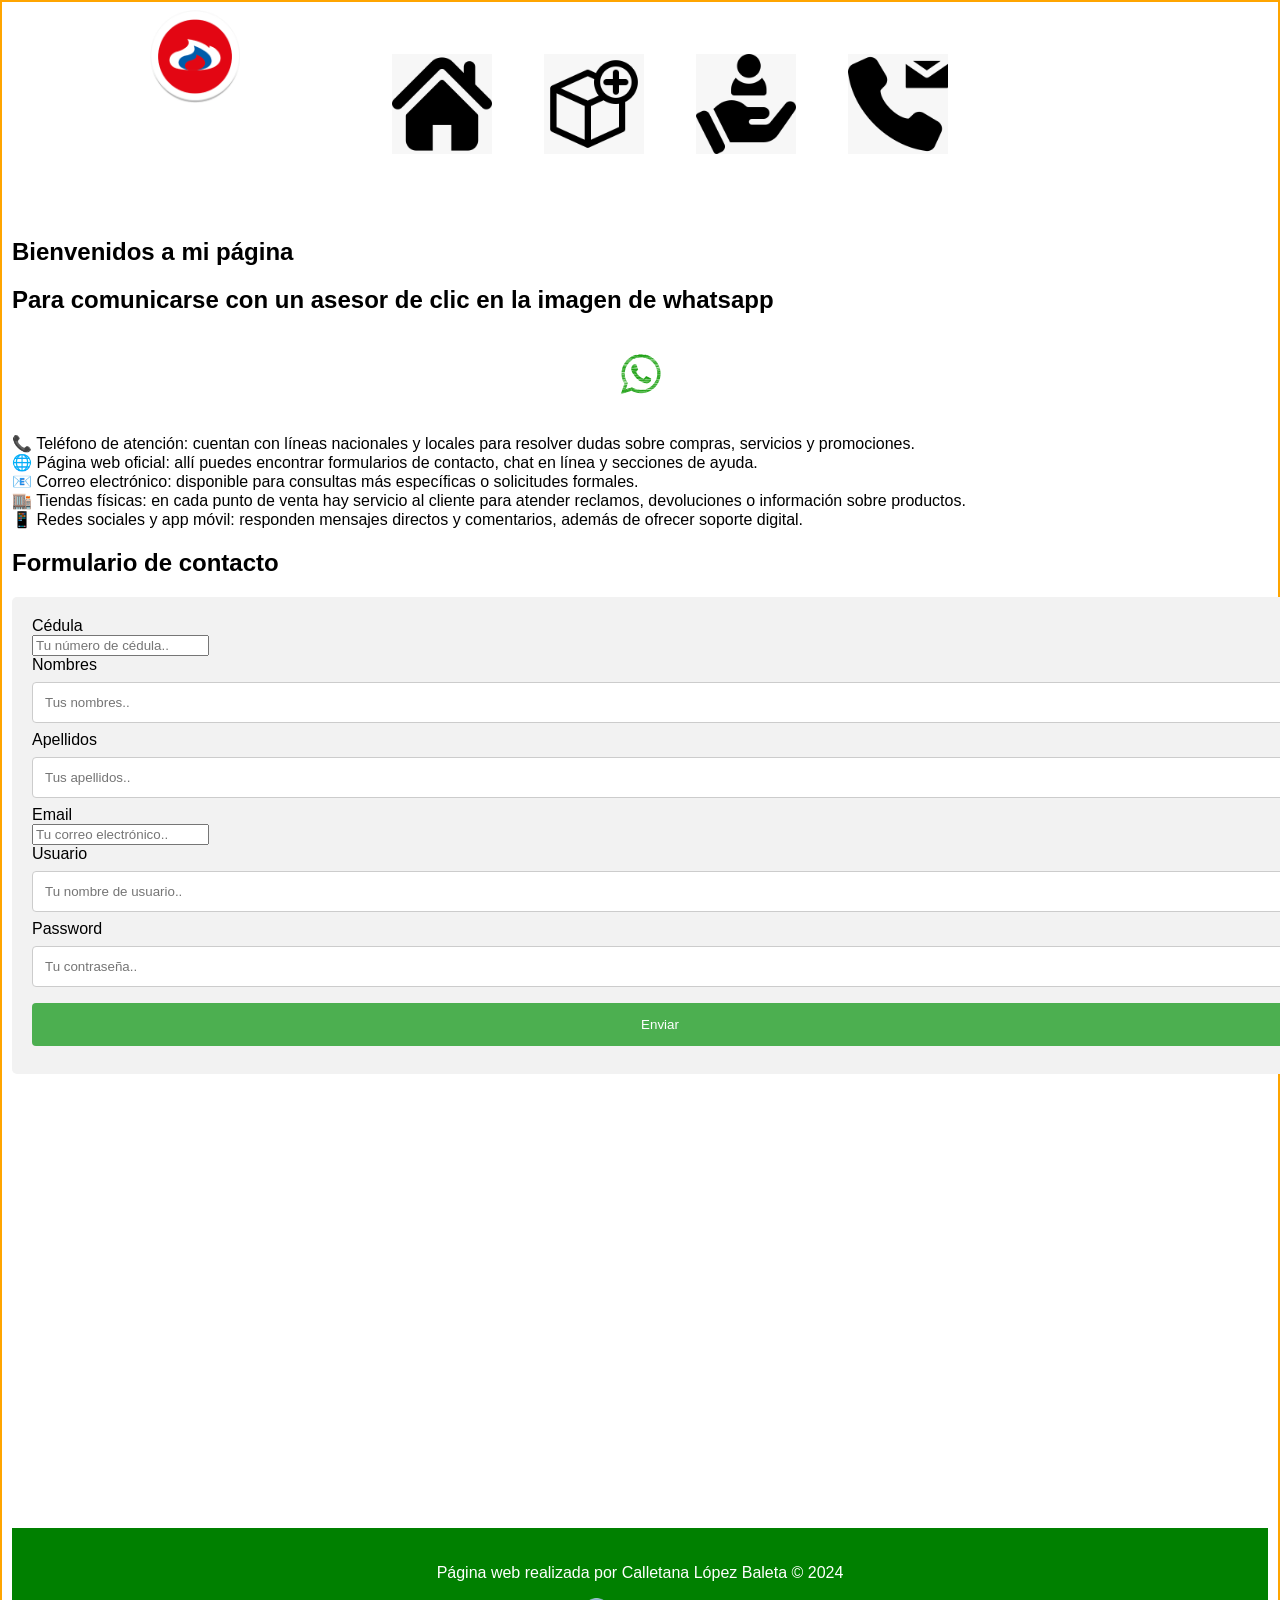
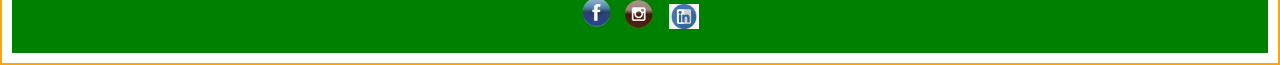
==== view/contactos.html @ 7073091f "actualizado" ====
<!DOCTYPE html>
<html lang="en">
<head>
	<meta charset="UTF-8">
	<meta name="viewport" content="width=device-width, initial-scale=1.0">
	<title>Olimpica</title>

	<style>
		form {
		border-radius: 5px;
		background-color: #f2f2f2;
		padding: 20px;
		width: 100%;
		}

		label {display: block;}

		input[type=text], input[type=password], select {
		width: 100%;
		padding: 12px;
		margin: 8px 0;
		display: inline-block;
		border: 1px solid #ccc;
		border-radius: 4px;
		box-sizing: border-box;
		}


		input[type=submit] {
		width: 100%;
		background-color: #4CAF50;
		color: white;
		padding: 14px;
		margin: 8px 0;
		border: none;
		border-radius: 4px;
		cursor: pointer;
		}

		input[type=submit]:hover {
		background-color: #45a049;
		}
	</style>
</head>
<link rel="stylesheet" href="../css/style.css">
<body>
	<div class="container">
		<img src="../img/olimpica_logo.png" alt="Logo Olímpica" class="logo" >
		<header>
			<nav class="menu">
				<ul>
					<li><a href="../index.html"><img src="../img/boton_inicio.png" width="100" height="100"></a></li>
					<li><a href="../view/productos.html"><img src="../img/boton_productos.png" width="100" height="100"></a></li>
					<li><a href="../view/servicios.html"><img src="../img/boton_servicio.png" width="100" height="100"></a></li>
					<li><a href="#"><img src="../img/boton_contactos.png" width="100" height="100"></a></li>
				</ul>
			</nav>
		</header>
		<main>	
			<img src="../img/contacto.jpeg" alt="">
			<div class="main_principal">
				<h2>Bienvenidos a mi página</h2>
				<h2>Para comunicarse con un asesor de clic en la imagen de whatsapp</h2> 
				<p style="text-align: center;">
				<a href="https://api.whatsapp.com/send/?phone=573206501059&text=Hola%2C+necesito+informaci%C3%B3n&type=phone_number&app_absent=0">
					<img src="../img/img_boton_whatsapp.png" style="width: 80px;" alt="">
				</a> </p>
				<p>📞 Teléfono de atención: cuentan con líneas nacionales y locales para resolver dudas sobre compras, servicios y promociones.<br>
				🌐 Página web oficial: allí puedes encontrar formularios de contacto, chat en línea y secciones de ayuda.<br>
				📧 Correo electrónico: disponible para consultas más específicas o solicitudes formales.<br>
				🏬 Tiendas físicas: en cada punto de venta hay servicio al cliente para atender reclamos, devoluciones o información sobre productos.<br>
				📱 Redes sociales y app móvil: responden mensajes directos y comentarios, además de ofrecer soporte digital.</p>
			</div>
		</main>
		<h2>Formulario de contacto</h2>

			<form action="/action_page.php" method="post">
			
				<label for="cc">Cédula</label>
				<input type="number" id="cc" name="cc" placeholder="Tu número de cédula.." required>

				<label for="nombres">Nombres</label>
				<input type="text" id="nombres" name="nombres" placeholder="Tus nombres.." required>

				<label for="apellidos">Apellidos</label>
				<input type="text" id="apellidos" name="apellidos" placeholder="Tus apellidos.." required>

				<label for="email">Email</label>
				<input type="email" id="email" name="email" placeholder="Tu correo electrónico.." required>

				<label for="usuario">Usuario</label>
				<input type="text" id="usuario" name="usuario" placeholder="Tu nombre de usuario.." required>

				<label for="password">Password</label>
				<input type="password" id="password" name="password" placeholder="Tu contraseña.." required>

				<input type="submit" value="Enviar">

			</form>
				<iframe src="https://www.google.com/maps/embed?pb=!1m18!1m12!1m3!1d15791.71315954373!2d-73.62470435475173!3d8.309925334885476!2m3!1f0!2f0!3f0!3m2!1i1024!2i768!4f13.1!3m3!1m2!1s0x8e5d857e8e1419b9%3A0xd1e751c0dbf7b1ac!2sOlimpica!5e0!3m2!1ses-419!2sco!4v1773699838834!5m2!1ses-419!2sco" width="600" height="450" style="border:0;" allowfullscreen="" loading="lazy" referrerpolicy="no-referrer-when-downgrade"></iframe>
			<footer class="bottom">
				<p>Página web realizada por Calletana López Baleta © 2024</p>
				<div class="social">
				<a href="https://web.facebook.com/SupertiendaOlimpica/?_rdc=1&_rdr#"><img src="../img/boton_facebook.png" alt="Facebook"></a>
				<a href="https://www.instagram.com/supertiendasolimpica/"><img src="../img/boton_instagram.png" alt="Instagram"></a>
				<a href="https://www.linkedin.com/company/supertiendas-ol%C3%ADmpica/?originalSubdomain=co"><img src="../img/boton_linkedin.png" alt="LinkedIn"></a>
				</div>
			</footer>
	</div>
</body>
</html>
---- css/style.css ----
/*body{
	background: red;
}*/

/*Selector class*/

.container{
	width: 1200;
	border: 2px solid orange;
	padding: 10px;
	text-align: justify;
	margin: auto;
}

header{
	background: white;
	width: 100%;
}
/* Estilo para el logo */
.logo {
  position: absolute;   /* Lo fija en la esquina */
  top: 10px;            /* Separación desde arriba */
  left: 150px;           /* Separación desde la izquierda */
  width: 90px;          /* Tamaño pequeño */
  height: auto;         /* Mantiene proporción */
}
/* Ajuste del body para que no se superponga */
.titulo {
  margin-top: 100px; /* Deja espacio para el logo */

}
/**/
body {
  margin: 0;
  padding: 0;
  font-family: Arial, sans-serif;
  color: #000;
}

.top {
  background: peachpuff;
}

.middle {
  background: #fff;
  padding-left: 50%;
}

.bottom {
  background: green;
  color: #fff;
  text-align: center;
  padding: 20px;
}

.small { font-size: 12px; }
.highlight { background: yellow; }
.underline { text-decoration: underline; }
.strike { text-decoration: line-through; }

.social img {
  width: 30px;
  margin: 0 5px;
}
/**/
.container main img{
	width: 100%;
} 

.menu ul li a{
	background: white;
	text-decoration: none;
	display: inline-block;
	padding: 16px;
}

.menu ul{
	list-style: none;

}

.menu ul li{
	float: left;
}

/*Evento hover*/

.menu ul li a:hover{
	background: black;
	color: white;
}

nav {
  display: flex;          /* Activa flexbox */
  justify-content: center; /* Mueve todo al centro*/
  background-color: #fff; /* opcional */
  padding: 10px;          /* espacio interno */
}

nav a {
  margin-left: 20px;      /* separa los links entre sí */
  text-decoration: none;
  color: purple;
}
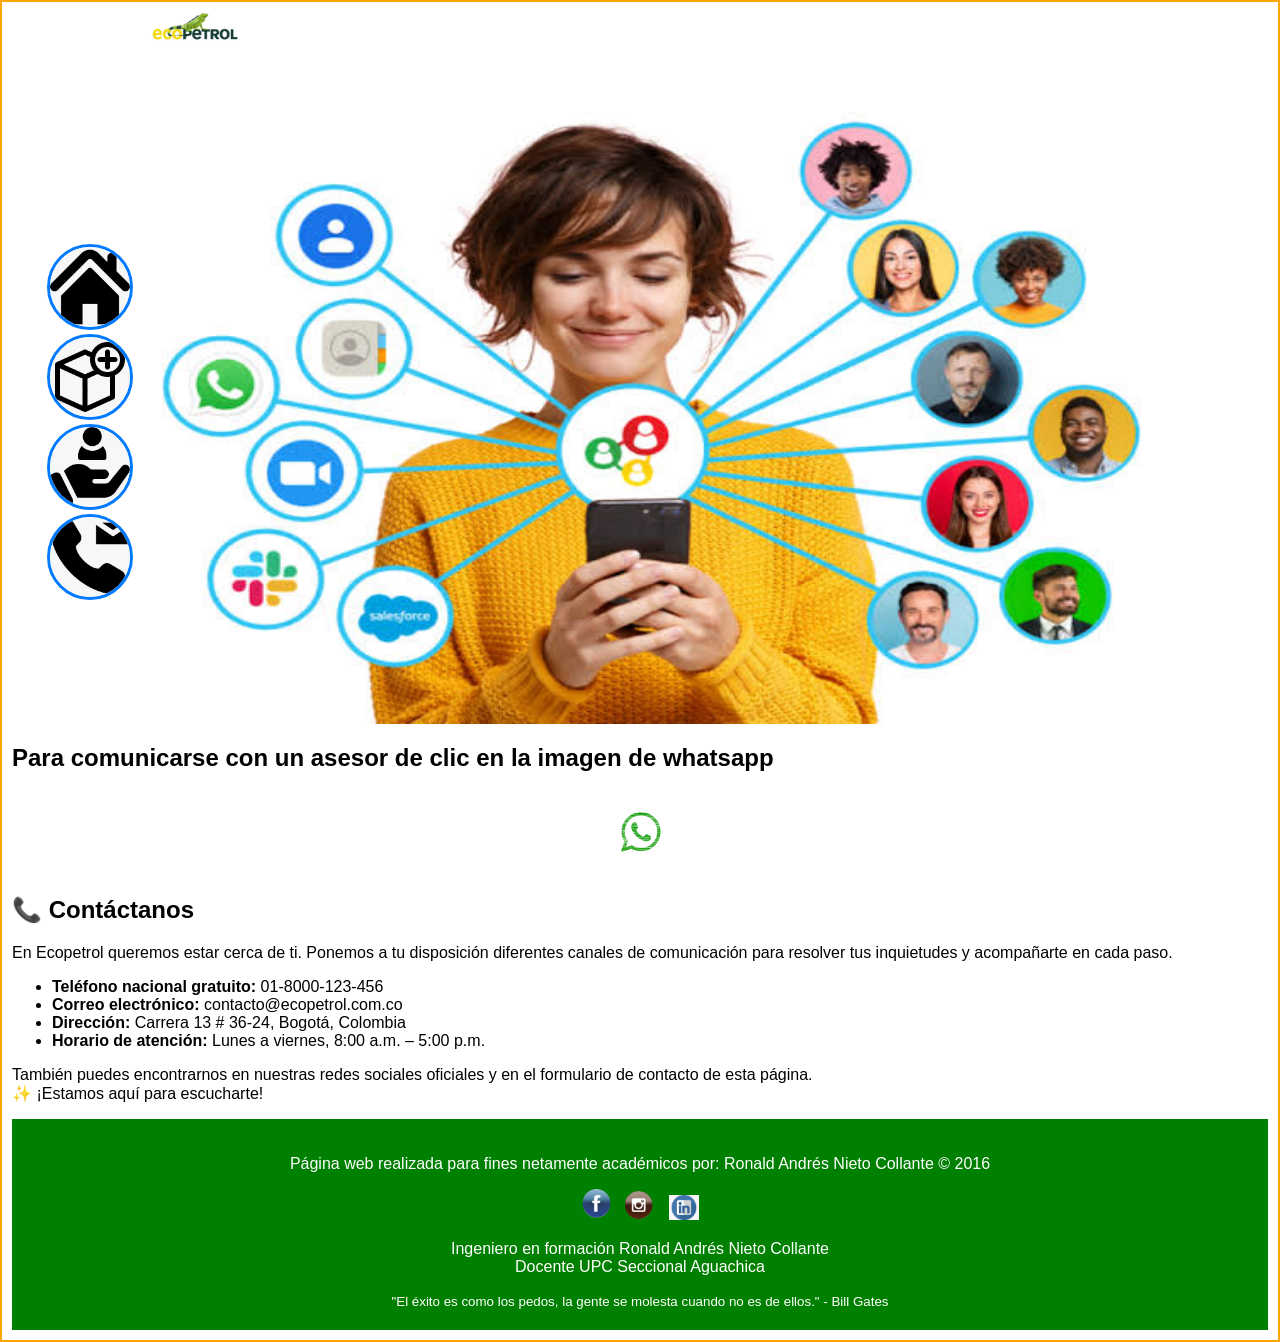
==== commit da6a8cb5: "actualizado Ronald Nieto" ====
--- a/view/contactos.html
+++ b/view/contactos.html
@@ -3,108 +3,57 @@
 <head>
 	<meta charset="UTF-8">
 	<meta name="viewport" content="width=device-width, initial-scale=1.0">
-	<title>Olimpica</title>
-
-	<style>
-		form {
-		border-radius: 5px;
-		background-color: #f2f2f2;
-		padding: 20px;
-		width: 100%;
-		}
-
-		label {display: block;}
-
-		input[type=text], input[type=password], select {
-		width: 100%;
-		padding: 12px;
-		margin: 8px 0;
-		display: inline-block;
-		border: 1px solid #ccc;
-		border-radius: 4px;
-		box-sizing: border-box;
-		}
-
-
-		input[type=submit] {
-		width: 100%;
-		background-color: #4CAF50;
-		color: white;
-		padding: 14px;
-		margin: 8px 0;
-		border: none;
-		border-radius: 4px;
-		cursor: pointer;
-		}
-
-		input[type=submit]:hover {
-		background-color: #45a049;
-		}
-	</style>
+	<title>Ecopetrol</title>
 </head>
 <link rel="stylesheet" href="../css/style.css">
 <body>
 	<div class="container">
-		<img src="../img/olimpica_logo.png" alt="Logo Olímpica" class="logo" >
-		<header>
+		<img src="../img/ecopetrol_logo.png" alt="Logo Ecopetrol" class="logo" >
+		<header class="encabezado">
+		    <img src="../img/contacto.png" alt="imagen de productos" class="titulo">
+
 			<nav class="menu">
 				<ul>
-					<li><a href="../index.html"><img src="../img/boton_inicio.png" width="100" height="100"></a></li>
-					<li><a href="../view/productos.html"><img src="../img/boton_productos.png" width="100" height="100"></a></li>
-					<li><a href="../view/servicios.html"><img src="../img/boton_servicio.png" width="100" height="100"></a></li>
-					<li><a href="#"><img src="../img/boton_contactos.png" width="100" height="100"></a></li>
+				<li><a href="../index.html"><img src="../img/boton_inicio.png" alt="Inicio"></a></li>
+				<li><a href="productos.html"><img src="../img/boton_productos.png" alt="Productos"></a></li>
+				<li><a href=servicios.html"><img src="../img/boton_servicio.png" alt="Servicios"></a></li>
+				<li><a href="#"><img src="../img/boton_contactos.png" alt="Contactos"></a></li>
 				</ul>
 			</nav>
 		</header>
 		<main>	
-			<img src="../img/contacto.jpeg" alt="">
-			<div class="main_principal">
-				<h2>Bienvenidos a mi página</h2>
-				<h2>Para comunicarse con un asesor de clic en la imagen de whatsapp</h2> 
-				<p style="text-align: center;">
-				<a href="https://api.whatsapp.com/send/?phone=573206501059&text=Hola%2C+necesito+informaci%C3%B3n&type=phone_number&app_absent=0">
-					<img src="../img/img_boton_whatsapp.png" style="width: 80px;" alt="">
-				</a> </p>
-				<p>📞 Teléfono de atención: cuentan con líneas nacionales y locales para resolver dudas sobre compras, servicios y promociones.<br>
-				🌐 Página web oficial: allí puedes encontrar formularios de contacto, chat en línea y secciones de ayuda.<br>
-				📧 Correo electrónico: disponible para consultas más específicas o solicitudes formales.<br>
-				🏬 Tiendas físicas: en cada punto de venta hay servicio al cliente para atender reclamos, devoluciones o información sobre productos.<br>
-				📱 Redes sociales y app móvil: responden mensajes directos y comentarios, además de ofrecer soporte digital.</p>
-			</div>
+				<div class="main_principal">
+					<h2>Para comunicarse con un asesor de clic en la imagen de whatsapp</h2> 
+						<p style="text-align: center;">
+						<a href="https://api.whatsapp.com/send/?phone=573103158600&text=Hola%2C+necesito+informaci%C3%B3n&type=phone_number&app_absent=0">
+							<img src="../img/img_boton_whatsapp.png" style="width: 80px;" alt="">
+						</a> </p>
+
+					<h2>📞 Contáctanos</h2>
+						<p>
+							En Ecopetrol queremos estar cerca de ti. Ponemos a tu disposición diferentes canales de comunicación para resolver tus inquietudes y acompañarte en cada paso.
+						</p>
+						<ul>
+							<li><strong>Teléfono nacional gratuito:</strong> 01-8000-123-456</li>
+							<li><strong>Correo electrónico:</strong> contacto@ecopetrol.com.co</li>
+							<li><strong>Dirección:</strong> Carrera 13 # 36-24, Bogotá, Colombia</li>
+							<li><strong>Horario de atención:</strong> Lunes a viernes, 8:00 a.m. – 5:00 p.m.</li>
+							</ul>
+						<p>
+							También puedes encontrarnos en nuestras redes sociales oficiales y en el formulario de contacto de esta página.  
+							<br>✨ ¡Estamos aquí para escucharte!
+						</p>
+				</div>
 		</main>
-		<h2>Formulario de contacto</h2>
-
-			<form action="/action_page.php" method="post">
-			
-				<label for="cc">Cédula</label>
-				<input type="number" id="cc" name="cc" placeholder="Tu número de cédula.." required>
-
-				<label for="nombres">Nombres</label>
-				<input type="text" id="nombres" name="nombres" placeholder="Tus nombres.." required>
-
-				<label for="apellidos">Apellidos</label>
-				<input type="text" id="apellidos" name="apellidos" placeholder="Tus apellidos.." required>
-
-				<label for="email">Email</label>
-				<input type="email" id="email" name="email" placeholder="Tu correo electrónico.." required>
-
-				<label for="usuario">Usuario</label>
-				<input type="text" id="usuario" name="usuario" placeholder="Tu nombre de usuario.." required>
-
-				<label for="password">Password</label>
-				<input type="password" id="password" name="password" placeholder="Tu contraseña.." required>
-
-				<input type="submit" value="Enviar">
-
-			</form>
-				<iframe src="https://www.google.com/maps/embed?pb=!1m18!1m12!1m3!1d15791.71315954373!2d-73.62470435475173!3d8.309925334885476!2m3!1f0!2f0!3f0!3m2!1i1024!2i768!4f13.1!3m3!1m2!1s0x8e5d857e8e1419b9%3A0xd1e751c0dbf7b1ac!2sOlimpica!5e0!3m2!1ses-419!2sco!4v1773699838834!5m2!1ses-419!2sco" width="600" height="450" style="border:0;" allowfullscreen="" loading="lazy" referrerpolicy="no-referrer-when-downgrade"></iframe>
 			<footer class="bottom">
-				<p>Página web realizada por Calletana López Baleta © 2024</p>
+				<p>Página web realizada para fines netamente académicos por: Ronald Andrés Nieto Collante © 2016</p>
 				<div class="social">
-				<a href="https://web.facebook.com/SupertiendaOlimpica/?_rdc=1&_rdr#"><img src="../img/boton_facebook.png" alt="Facebook"></a>
-				<a href="https://www.instagram.com/supertiendasolimpica/"><img src="../img/boton_instagram.png" alt="Instagram"></a>
-				<a href="https://www.linkedin.com/company/supertiendas-ol%C3%ADmpica/?originalSubdomain=co"><img src="../img/boton_linkedin.png" alt="LinkedIn"></a>
+				<a href="https://www.facebook.com/EcopetrolOficial/"><img src="../img/boton_facebook.png" alt="Facebook"></a>
+				<a href="https://www.instagram.com/accounts/login/?next=%2Fecopetroloficial%2F&source=omni_redirect"><img src="../img/boton_instagram.png" alt="Instagram"></a>
+				<a href="https://www.linkedin.com/company/ecopetroloficial/"><img src="../img/boton_linkedin.png" alt="LinkedIn"></a>
 				</div>
+				<p>Ingeniero en formación Ronald Andrés Nieto Collante<br>Docente UPC Seccional Aguachica</p>
+				<small>"El éxito es como los pedos, la gente se molesta cuando no es de ellos." - Bill Gates</small>
 			</footer>
 	</div>
 </body>
--- a/css/style.css
+++ b/css/style.css
@@ -1,9 +1,3 @@
-/*body{
-	background: red;
-}*/
-
-/*Selector class*/
-
 .container{
 	width: 1200;
 	border: 2px solid orange;
@@ -62,33 +56,64 @@
   width: 30px;
   margin: 0 5px;
 }
-/**/
+
 .container main img{
 	width: 100%;
 } 
 
-.menu ul li a{
-	background: white;
-	text-decoration: none;
-	display: inline-block;
-	padding: 16px;
-}
-
-.menu ul{
-	list-style: none;
-
-}
-
-.menu ul li{
-	float: left;
-}
-
-/*Evento hover*/
-
-.menu ul li a:hover{
-	background: black;
-	color: white;
-}
+/* Encabezado con imagen */
+.encabezado {
+  position: relative;   /* referencia para el menú */
+  width: 100%;
+}
+
+.titulo {
+  width: 100%;
+  height: 612px;
+  display: block;
+}
+
+/* Menú vertical superpuesto a la izquierda */
+.menu {
+  position: absolute;
+  top: 20%;        /* distancia desde arriba */
+  left: 5px;       /* pegado a la izquierda */
+  display: flex;
+  flex-direction: column; /* botones en columna */
+  gap: 15px;        /* separación entre botones */
+  z-index: 10;      /* asegura que quede encima */
+}
+
+.menu ul {
+  list-style: none;
+  padding: 0;
+  margin: 0;
+}
+
+.menu li {
+  display: block;   /* cada botón ocupa su fila */
+}
+
+.menu a {
+  text-decoration: none;
+  display: inline-block;
+}
+
+.menu a img {
+  width: 80px;
+  height: 80px;
+  border-radius: 50%;          /* círculo */
+  border: 3px solid #007bff;   /* borde azul */
+  transition: transform 0.3s ease, box-shadow 0.3s ease;
+}
+
+.menu a img:hover {
+  transform: scale(1.1);
+  box-shadow: 0 0 25px #0ff, 0 0 50px #0ff; /* brillo neon */
+  filter: drop-shadow(0 0 10px #0ff);
+}
+
+
 
 nav {
   display: flex;          /* Activa flexbox */
@@ -101,4 +126,84 @@
   margin-left: 20px;      /* separa los links entre sí */
   text-decoration: none;
   color: purple;
-}+}
+
+.seccion-noticias {
+  background-color: #e6f2ff;   /* azul claro */
+  padding: 20px;
+  border-radius: 8px;
+  margin: 20px auto;
+  width: 100%;
+  box-shadow: 0 0 10px rgba(0,0,0,0.1);
+}
+
+.noticias-header {
+  display: flex;
+  justify-content: space-between; /* título a la izquierda, audio a la derecha */
+  align-items: center;
+  margin-bottom: 15px;
+}
+
+.noticias-header h2 {
+  color: #004080;   /* azul oscuro */
+  margin: 0;
+}
+
+.noticias-header audio {
+  width: 250px;
+}
+
+.noticias-contenido p {
+  text-align: justify;
+  margin-bottom: 15px;
+  line-height: 1.6;
+  color: #317a97;
+}
+
+/*formulario*/
+form {
+border-radius: 5px;
+background-color: #f2f2f2;
+padding: 20px;
+width: 100%;
+}
+
+label {display: block;}
+
+input[type=text], input[type=password], select {
+width: 100%;
+padding: 12px;
+margin: 8px 0;
+display: inline-block;
+border: 1px solid #ccc;
+border-radius: 4px;
+box-sizing: border-box;
+}
+
+
+input[type=submit] {
+width: 100%;
+background-color: #4CAF50;
+color: white;
+padding: 14px;
+margin: 8px 0;
+border: none;
+border-radius: 4px;
+cursor: pointer;
+}
+
+input[type=submit]:hover {
+background-color: #45a049;
+}
+
+.multimedia {
+  display: flex;
+  gap: 0px;              /* espacio entre video y mapa */
+  width: 100%;
+}
+
+.multimedia iframe {
+  width: 100%;            /* ocupa todo el ancho */
+  height: 400px;          /* altura fija, puedes ajustarla */
+  border: none;
+}
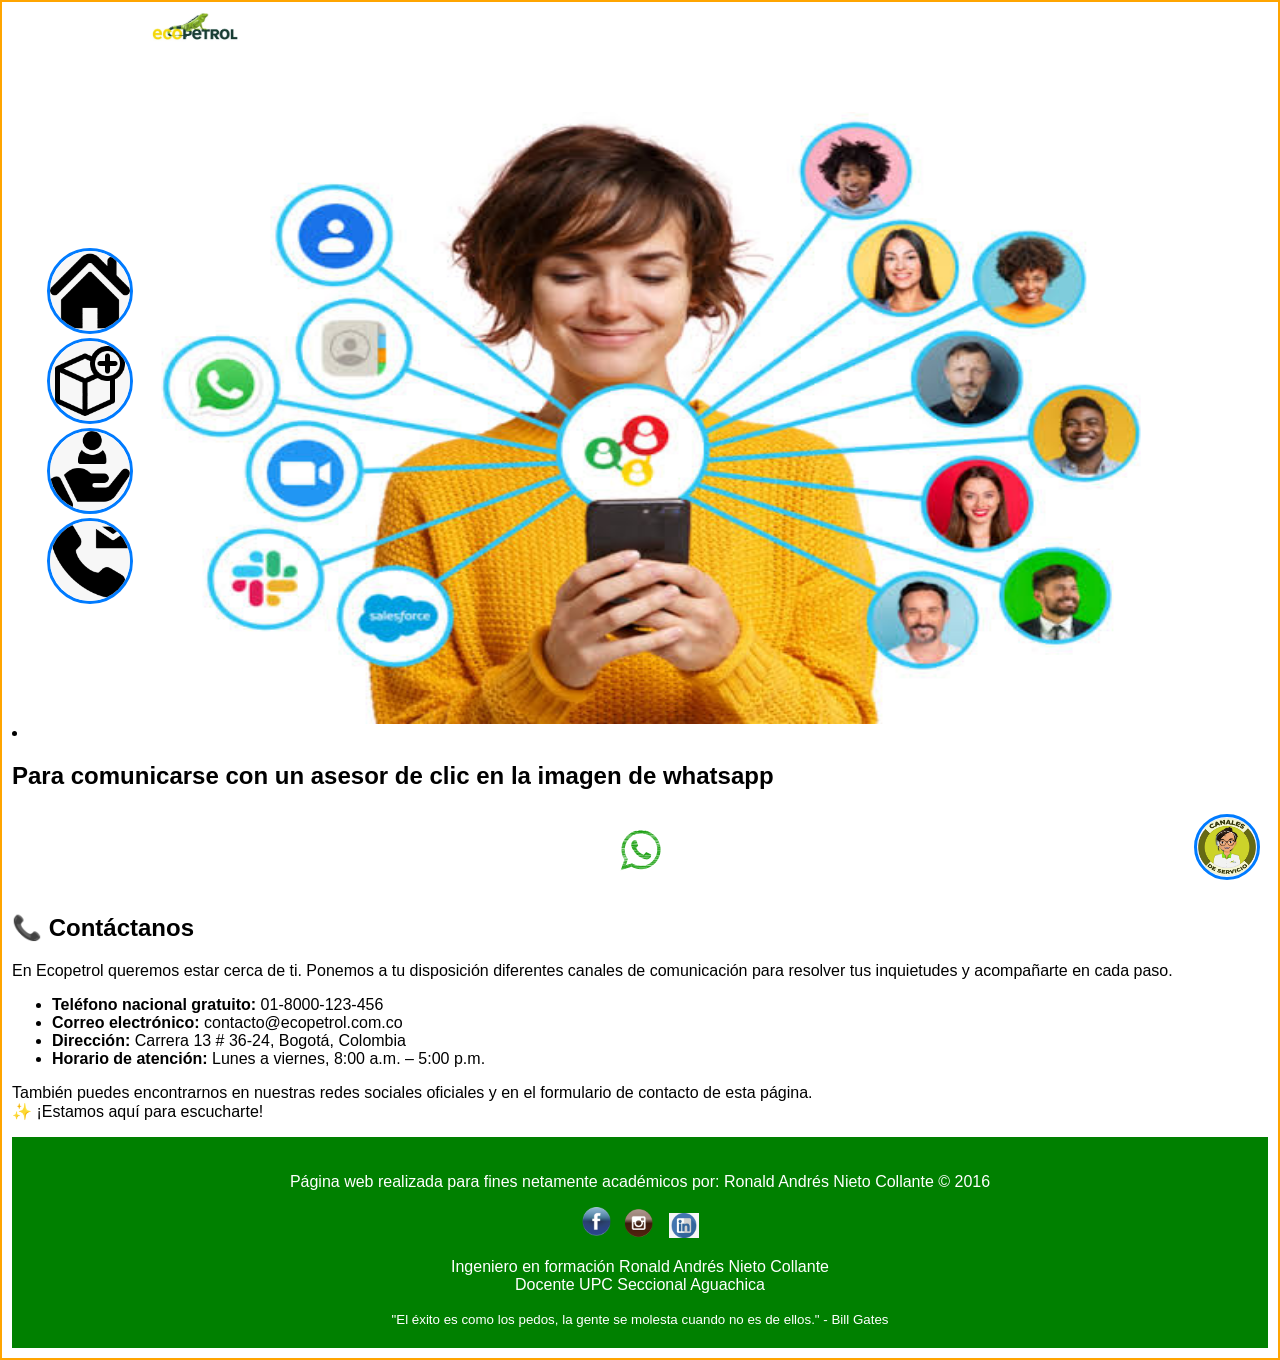
==== commit 02657392: "Actualizado Ronald Nieto" ====
--- a/view/contactos.html
+++ b/view/contactos.html
@@ -20,6 +20,8 @@
 				<li><a href="#"><img src="../img/boton_contactos.png" alt="Contactos"></a></li>
 				</ul>
 			</nav>
+			<li><a href="https://www.ecopetrol.com.co/wps/portal/Home/es/GruposInteres/GestionDeAbastecimiento/Canalesparaelrelacionamiento"><img src="../img/boton_ayuda.png" alt="Ayuda!" class="ayuda"></a></li>
+
 		</header>
 		<main>	
 				<div class="main_principal">
--- a/css/style.css
+++ b/css/style.css
@@ -207,3 +207,15 @@
   height: 400px;          /* altura fija, puedes ajustarla */
   border: none;
 }
+
+
+.ayuda {
+  position: fixed;
+  bottom: 20px;
+  right: 20px;
+  width: 60px;
+  height: 60px;
+  border-radius: 50%;
+  border: 3px solid #007bff;
+  transition: transform 0.3s ease, box-shadow 0.3s ease;
+}
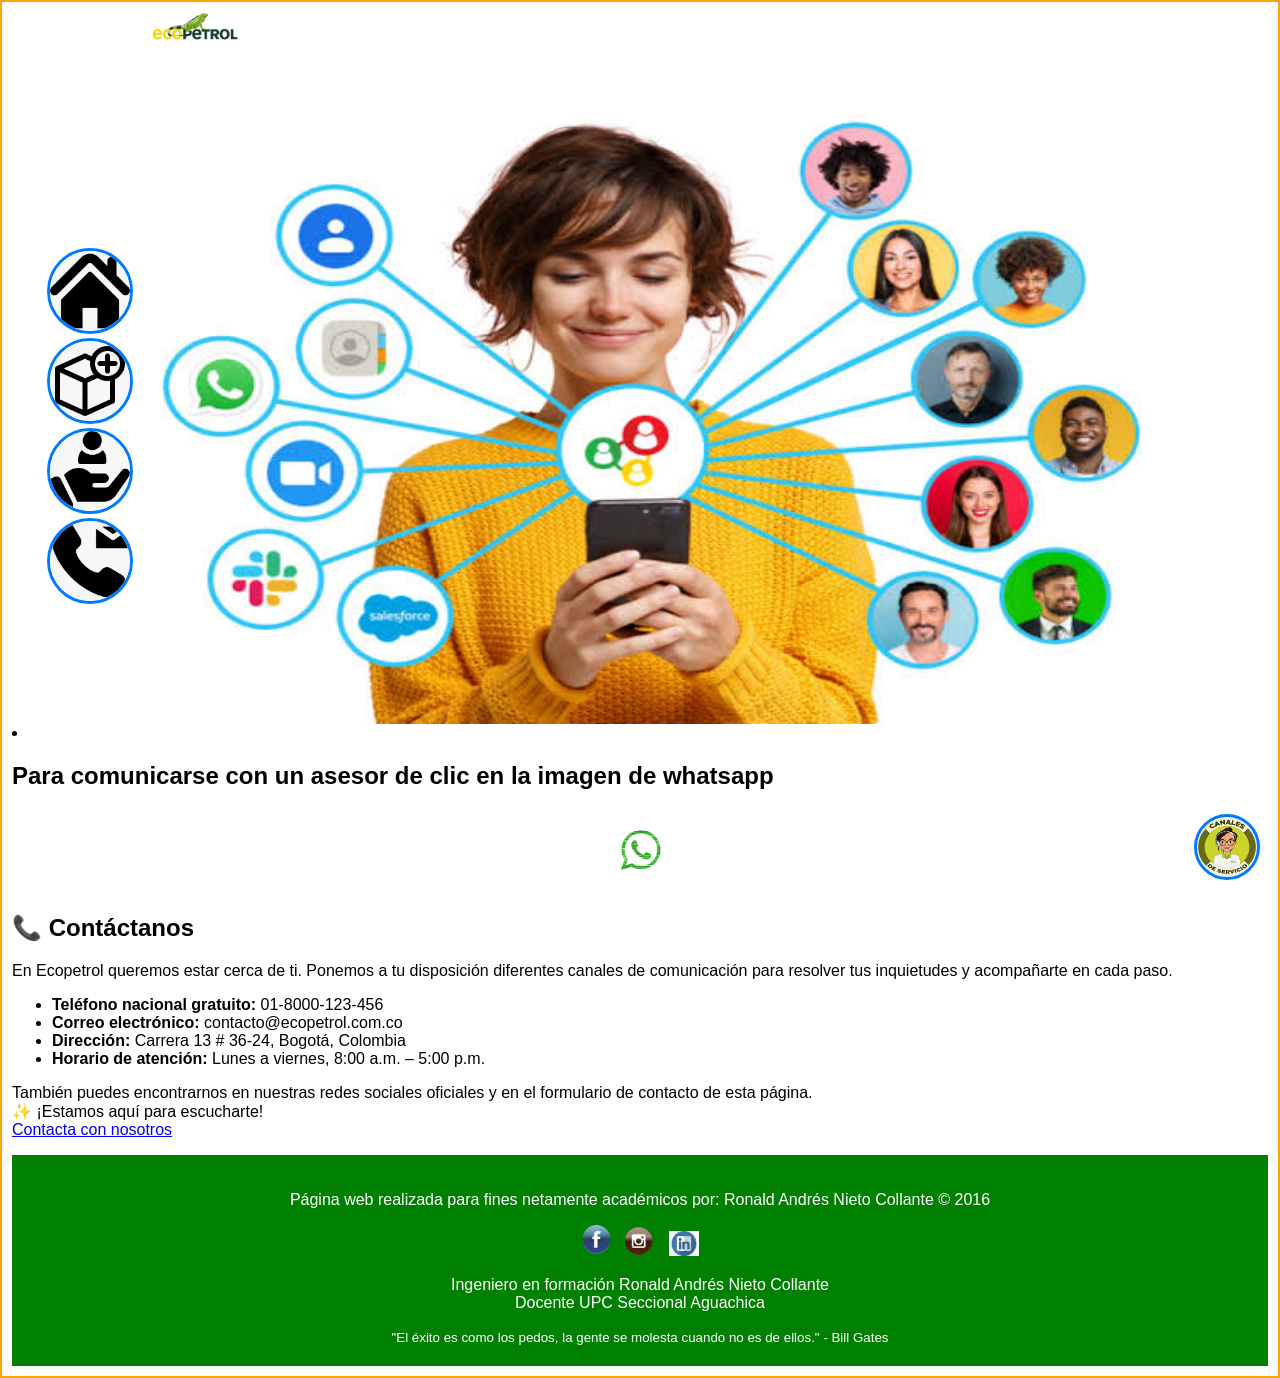
==== commit 3ed930b1: "Actualizado Ronald Nieto" ====
--- a/view/contactos.html
+++ b/view/contactos.html
@@ -16,7 +16,7 @@
 				<ul>
 				<li><a href="../index.html"><img src="../img/boton_inicio.png" alt="Inicio"></a></li>
 				<li><a href="productos.html"><img src="../img/boton_productos.png" alt="Productos"></a></li>
-				<li><a href=servicios.html"><img src="../img/boton_servicio.png" alt="Servicios"></a></li>
+				<li><a href="servicios.html"><img src="../img/boton_servicio.png" alt="Servicios"></a></li>
 				<li><a href="#"><img src="../img/boton_contactos.png" alt="Contactos"></a></li>
 				</ul>
 			</nav>
@@ -43,7 +43,8 @@
 							</ul>
 						<p>
 							También puedes encontrarnos en nuestras redes sociales oficiales y en el formulario de contacto de esta página.  
-							<br>✨ ¡Estamos aquí para escucharte!
+							<br>✨ ¡Estamos aquí para escucharte!<br>
+							<a href="https://www.ecopetrol.com.co/wps/portal/Home/es/GruposInteres/GestionDeAbastecimiento/Canalesparaelrelacionamiento">Contacta con nosotros</a>
 						</p>
 				</div>
 		</main>
